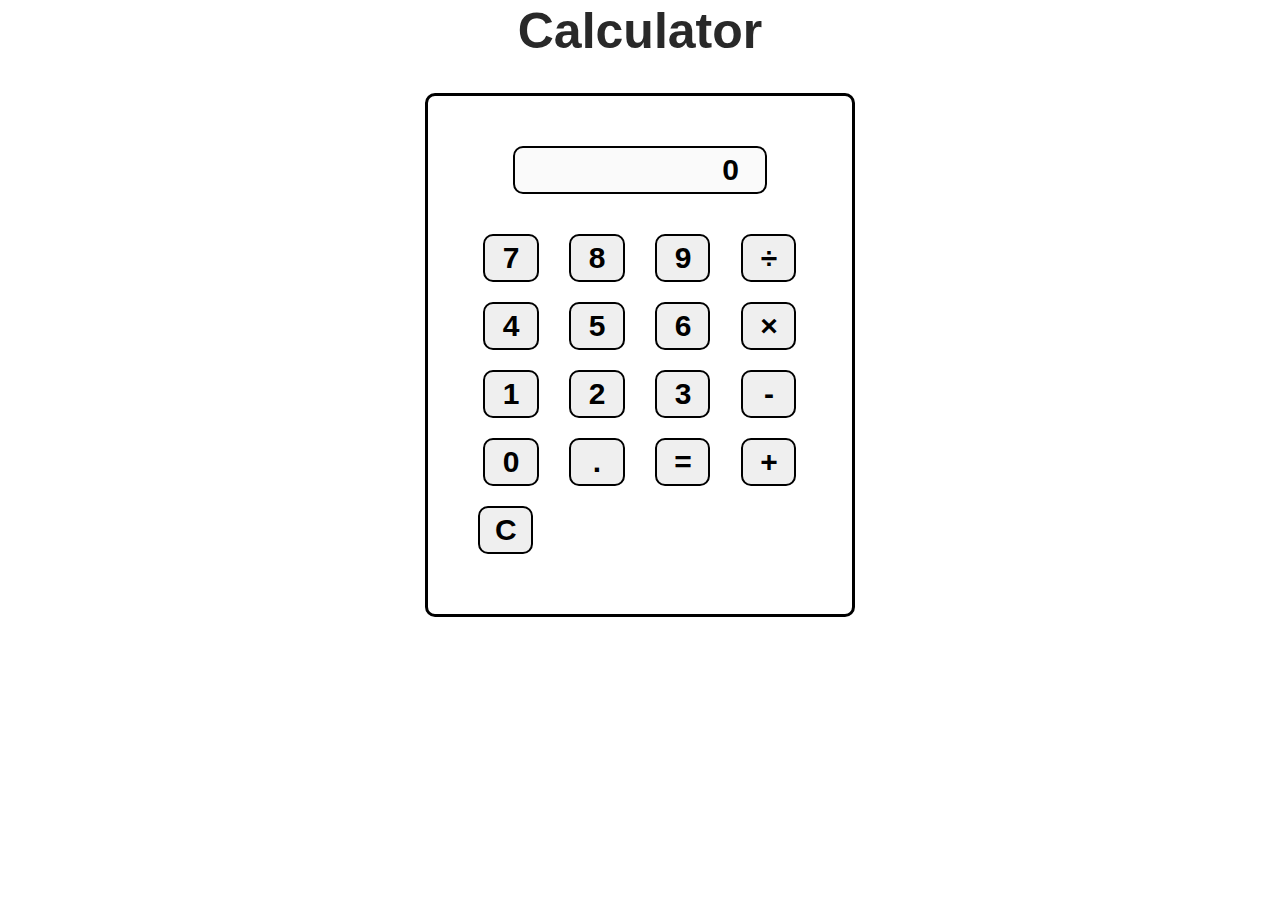
==== index.html @ 7ee46171 "Add files via upload" ====
<!DOCTYPE html>
<html>
<head>
<meta charset="UTF-8">
<title>Calculator</title>
<link href="calculator.css" rel="stylesheet" type="text/css">
</head>
<body onload="setDisplay()">
<div id="centerDoc">
<main>
<div id="calculator-container">
<h1>Calculator</h1>
<div id="calculator-container-inner">
<input type="text" name="calc-display" id="calc-display" disabled>

<div id="calc-num-container">
<button name="seven" id="seven" class="calc-num num">7</button>
<button name="eight" id="eight" class="calc-num num">8</button>
<button name="nine" id="nine" class="calc-num num">9</button>
<button name="divide" id="divide" class="calc-num operator">&#247;</button>
<button name="four" id="four" class="calc-num num">4</button>
<button name="five" id="five" class="calc-num num">5</button>
<button name="six" id="six" class="calc-num num">6</button>
<button name="mult" id="mult" class="calc-num operator">&#215;</button>
<button name="one" id="one" class="calc-num num">1</button>
<button name="two" id="two" class="calc-num num">2</button>
<button name="three" id="three" class="calc-num num">3</button>
<button name="minus" id="minus" class="calc-num operator">-</button>
<button name="zero" id="zero" class="calc-num num">0</button>
<button name="point" id="point" class="calc-num">.</button>
<button name="equals" id="equals" class="calc-num">&#61;</button>
<button name="add" id="add" class="calc-num operator">+</button>
<button name="clear" id="clear" class="calc-num">C</button>
</div>

</div> <!-- end calculator-container-inner -->
</div> <!-- end calculator-container -->

</main>
</div> <!-- end centerDoc -->
<script src="calculator.js"></script>
</body>
</html>
---- calculator.css ----
html {
    position: relative;
    min-height: 100vh;
    width: 100%;
}
body {
    min-height: 100vh;
    position: relative;
    width: 100%;
    font-size: 15px;
	font-family: Helvetica, sans-serif;
    color: #292929;
    line-height: 150%;
    margin: 0 auto;
}
#centerDoc {
    position: relative;
    min-height: 100%;
    z-index: 10;
    width: 80%;
    margin: 0 auto;
}
main {
    position: relative;
    min-height: 100%;
    margin: 0 auto;
}
h1 {
	font-size: 50px;
	margin: 20px auto;
	text-align: center;
}

#calculator-container {
	width: 70%;
    margin: 0 auto;
    padding: 0;
    background-color: #fff;
    overflow: auto;
}
#calculator-container-inner {
	display: flex;
	flex-flow: row wrap;
	justify-content: space-around;
	flex-basis: 80%;
	margin: 50px 10%;
	padding: 50px 0;
	font-size: 30px;
	font-weight: bold;
	font-family: Arial;
	color: #000;
	border: 3px solid #000;
	border-radius: 10px;
}
#calc-display {
	display: flex;
	flex-flow: row nowrap;
	justify-content: flex-end;
	width: 50%;
	margin: 0 20% 30px;
	padding: 5px 5%;
	font-size: 30px;
	font-weight: bold;
	font-family: Arial;
	color: #000;
	letter-spacing: 5px;
	border: 2px solid #000;
	border-radius: 10px;
	white-space: nowrap;
	overflow: hidden;
	text-overflow: ellipsis;
}
input {
	text-align: right;
}
#calc-num-container {
	display: flex;
	flex-flow: row wrap;
	justify-content: space-around;
}
.calc-num {
	display: flex;
	justify-content: center;
	align-items: center;
	flex-basis: 16%;
	margin: 10px 3%;
	padding: 5px 0;
	font-size: 30px;
	font-weight: bold;
	font-family: Arial;
	color: #000;
	border: 2px solid #000;
	border-radius: 10px;
	outline: none;
	height: auto;
}
#clear {
	margin-right: auto;
}

/* media queries */
@media only screen and (min-width: 600px){
#calculator-container-inner {
	flex-basis: 70%;
	margin: 50px 15%;
}
}
@media only screen and (min-width: 1200px){
#calculator-container-inner {
	flex-basis: 60%;
	margin: 50px 20%;
}
}
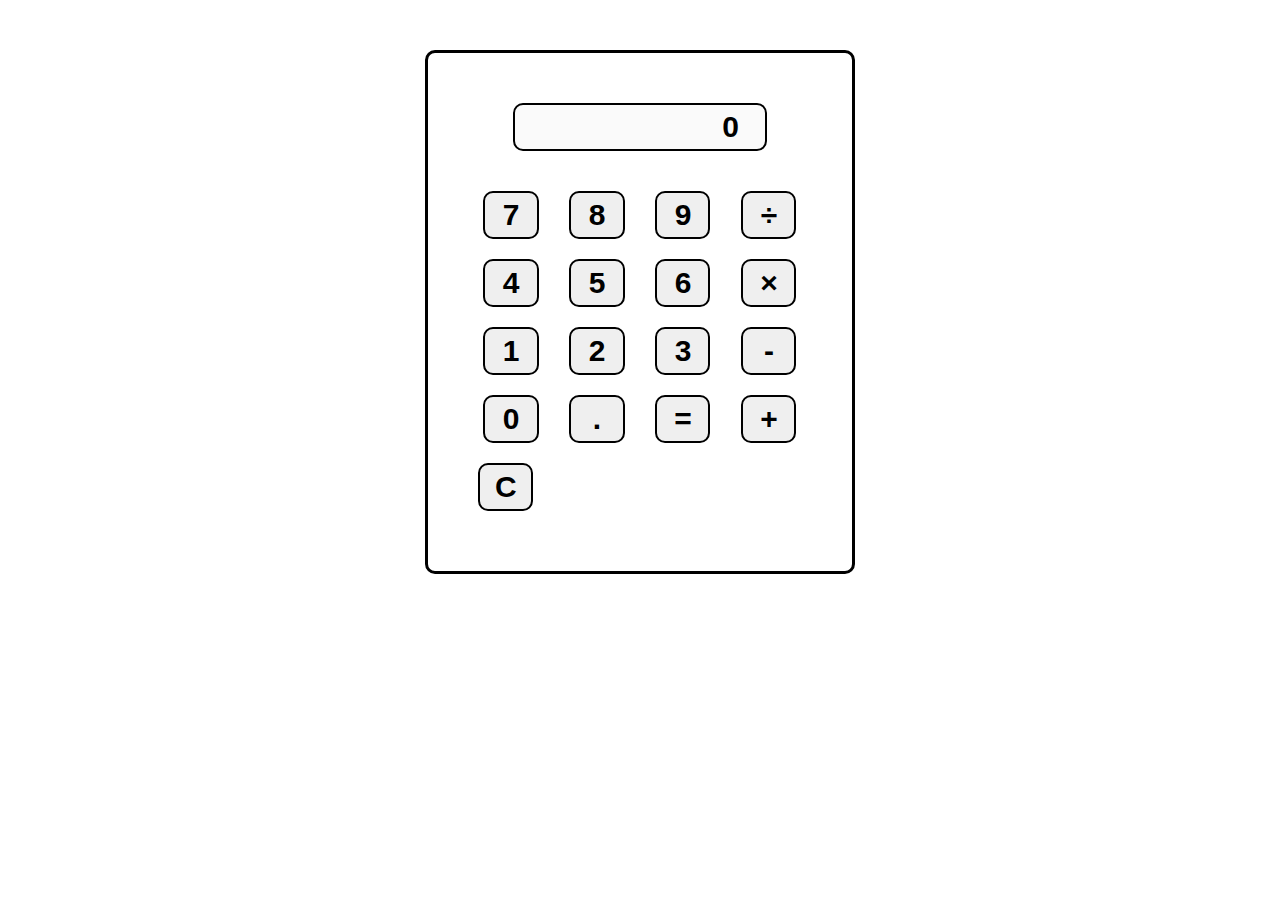
==== commit 6aecfb78: "Add files via upload" ====
--- a/index.html
+++ b/index.html
@@ -9,7 +9,6 @@
 <div id="centerDoc">
 <main>
 <div id="calculator-container">
-<h1>Calculator</h1>
 <div id="calculator-container-inner">
 <input type="text" name="calc-display" id="calc-display" disabled>
 
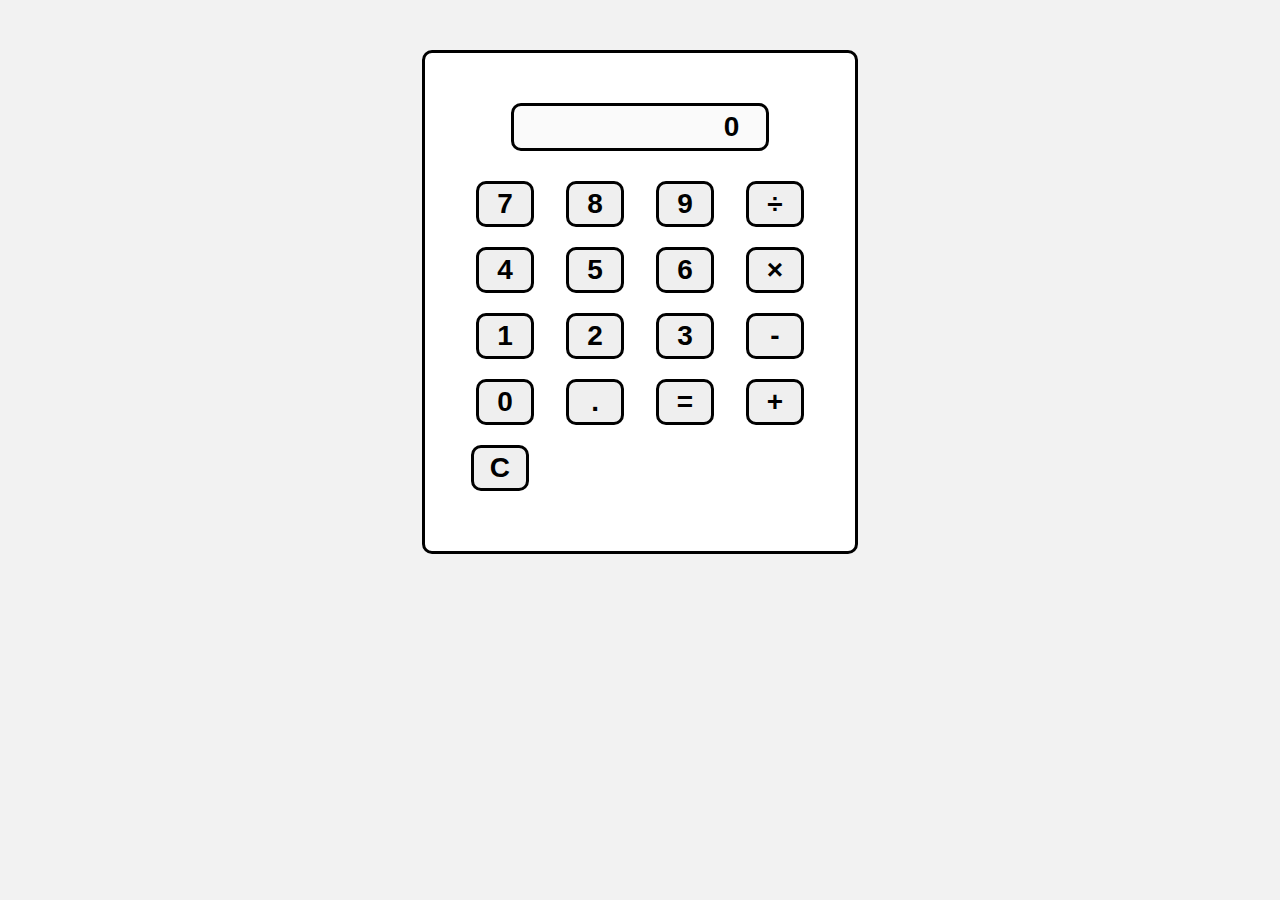
==== commit b07901b9: "Add files via upload" ====
--- a/index.html
+++ b/index.html
@@ -4,6 +4,7 @@
 <meta charset="UTF-8">
 <title>Calculator</title>
 <link href="calculator.css" rel="stylesheet" type="text/css">
+<meta name="viewport" content="width=device-width, initial-scale=1">
 </head>
 <body onload="setDisplay()">
 <div id="centerDoc">
--- a/calculator.css
+++ b/calculator.css
@@ -12,12 +12,13 @@
     color: #292929;
     line-height: 150%;
     margin: 0 auto;
+		background-color: #f2f2f2;
 }
 #centerDoc {
     position: relative;
     min-height: 100%;
     z-index: 10;
-    width: 80%;
+    width: 100%;
     margin: 0 auto;
 }
 main {
@@ -32,34 +33,38 @@
 }
 
 #calculator-container {
-	width: 70%;
+	display: flex;
+	align-items: center;
+	width: 100%;
     margin: 0 auto;
     padding: 0;
     background-color: #fff;
     overflow: auto;
+	background-color: #f2f2f2;
 }
 #calculator-container-inner {
 	display: flex;
 	flex-flow: row wrap;
-	justify-content: space-around;
-	flex-basis: 80%;
-	margin: 50px 10%;
-	padding: 50px 0;
-	font-size: 30px;
+	justify-content: center;
+	flex-basis: 63%;
+	margin: 50px 18% 0;
+	padding: 30px 10px;
+	font-size: 20px;
 	font-weight: bold;
 	font-family: Arial;
 	color: #000;
 	border: 3px solid #000;
 	border-radius: 10px;
+	background-color: #fff;
 }
 #calc-display {
 	display: flex;
 	flex-flow: row nowrap;
 	justify-content: flex-end;
 	width: 50%;
-	margin: 0 20% 30px;
+	margin: 0 20% 20px;
 	padding: 5px 5%;
-	font-size: 30px;
+	font-size: 20px;
 	font-weight: bold;
 	font-family: Arial;
 	color: #000;
@@ -84,8 +89,8 @@
 	align-items: center;
 	flex-basis: 16%;
 	margin: 10px 3%;
-	padding: 5px 0;
-	font-size: 30px;
+	padding: 2px 0;
+	font-size: 20px;
 	font-weight: bold;
 	font-family: Arial;
 	color: #000;
@@ -99,15 +104,98 @@
 }
 
 /* media queries */
+@media only screen and (min-width: 500px){
+#calculator-container-inner {
+	flex-basis: 57%;
+	margin: 50px 21% 0;
+}
+}
 @media only screen and (min-width: 600px){
 #calculator-container-inner {
-	flex-basis: 70%;
-	margin: 50px 15%;
+	flex-basis: 49%;
+	margin: 50px 25% 0;
+}
+}
+@media only screen and (min-width: 700px){
+#calculator-container-inner {
+	flex-basis: 41%;
+	margin: 50px 29% 0;
+}
+}
+@media only screen and (min-width: 800px){
+#calculator-container-inner {
+	flex-basis: 39%;
+	margin: 50px 30% 0;
+}
+}
+@media only screen and (min-width: 900px){
+#calculator-container-inner {
+	flex-basis: 31%;
+	margin: 50px 34% 0;
+}
+}
+@media only screen and (min-width: 1100px){
+#calculator-container-inner {
+	flex-basis: 29%;
+	margin: 50px 35% 0;
 }
 }
 @media only screen and (min-width: 1200px){
 #calculator-container-inner {
-	flex-basis: 60%;
-	margin: 50px 20%;
+	flex-basis: 34%;
+	margin: 50px 33% 0;
+	padding: 50px 0;
+	font-size: 28px;
+}
+#calc-display {
+	font-size: 28px;
+	border: 3px solid #000;
+}
+.calc-num {
+	padding: 4px 0;
+	font-size: 28px;
+	border: 3px solid #000;
+}
+}
+@media only screen and (min-width: 1300px){
+#calculator-container-inner {
+	flex-basis: 30%;
+	margin: 50px 35% 0;
+}
+}
+@media only screen and (min-width: 1500px){
+#calculator-container-inner {
+	flex-basis: 26%;
+	margin: 50px 37% 0;
+}
+}
+@media only screen and (min-width: 1700px){
+#calculator-container-inner {
+	flex-basis: 24%;
+	margin: 50px 38% 0;
+}
+}
+@media only screen and (min-width: 1900px){
+#calculator-container-inner {
+	flex-basis: 22%;
+	margin: 50px 39% 0;
+}
+}
+@media only screen and (min-width: 2100px){
+#calculator-container-inner {
+	flex-basis: 20%;
+	margin: 50px 40% 0;
+}
+}
+@media only screen and (min-width: 2400px){
+#calculator-container-inner {
+	flex-basis: 18%;
+	margin: 50px 41% 0;
+}
+}
+@media only screen and (min-width: 2700px){
+#calculator-container-inner {
+	flex-basis: 16%;
+	margin: 50px 42% 0;
 }
 }